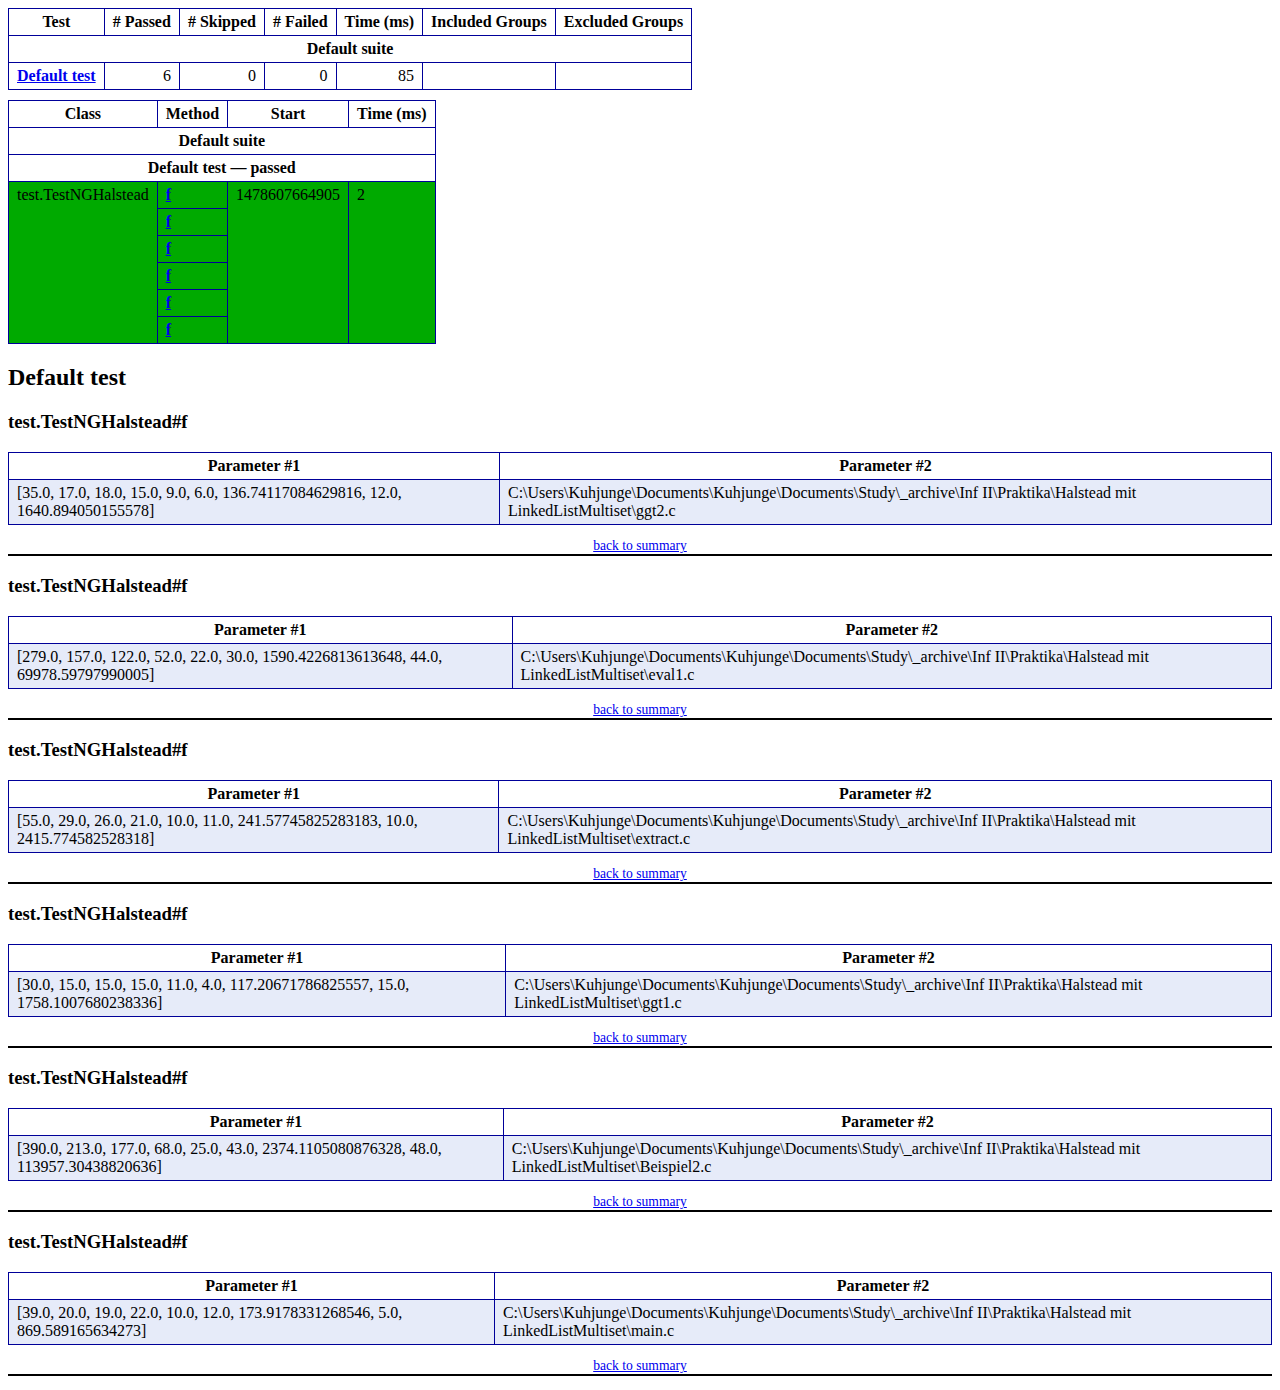
==== FormaleSprachenUndUebersetzertechniken/test-output/emailable-report.html @ c0853691 "- TestNG Klasse hinzugefügt für Halstead" ====
<!DOCTYPE html PUBLIC "-//W3C//DTD XHTML 1.1//EN" "http://www.w3.org/TR/xhtml11/DTD/xhtml11.dtd">
<html xmlns="http://www.w3.org/1999/xhtml"><head><title>TestNG Report</title><style type="text/css">table {margin-bottom:10px;border-collapse:collapse;empty-cells:show}th,td {border:1px solid #009;padding:.25em .5em}th {vertical-align:bottom}td {vertical-align:top}table a {font-weight:bold}.stripe td {background-color: #E6EBF9}.num {text-align:right}.passedodd td {background-color: #3F3}.passedeven td {background-color: #0A0}.skippedodd td {background-color: #DDD}.skippedeven td {background-color: #CCC}.failedodd td,.attn {background-color: #F33}.failedeven td,.stripe .attn {background-color: #D00}.stacktrace {white-space:pre;font-family:monospace}.totop {font-size:85%;text-align:center;border-bottom:2px solid #000}</style></head><body><table><tr><th>Test</th><th># Passed</th><th># Skipped</th><th># Failed</th><th>Time (ms)</th><th>Included Groups</th><th>Excluded Groups</th></tr><tr><th colspan="7">Default suite</th></tr><tr><td><a href="#t0">Default test</a></td><td class="num">6</td><td class="num">0</td><td class="num">0</td><td class="num">85</td><td></td><td></td></tr></table><table><thead><tr><th>Class</th><th>Method</th><th>Start</th><th>Time (ms)</th></tr></thead><tbody><tr><th colspan="4">Default suite</th></tr></tbody><tbody id="t0"><tr><th colspan="4">Default test &#8212; passed</th></tr><tr class="passedeven"><td rowspan="6">test.TestNGHalstead</td><td><a href="#m0">f</a></td><td rowspan="6">1478607664905</td><td rowspan="6">2</td></tr><tr class="passedeven"><td><a href="#m1">f</a></td></tr><tr class="passedeven"><td><a href="#m2">f</a></td></tr><tr class="passedeven"><td><a href="#m3">f</a></td></tr><tr class="passedeven"><td><a href="#m4">f</a></td></tr><tr class="passedeven"><td><a href="#m5">f</a></td></tr></tbody></table><h2>Default test</h2><h3 id="m0">test.TestNGHalstead#f</h3><table class="result"><tr class="param"><th>Parameter #1</th><th>Parameter #2</th></tr><tr class="param stripe"><td>[35.0, 17.0, 18.0, 15.0, 9.0, 6.0, 136.74117084629816, 12.0, 1640.894050155578]</td><td>C:\Users\Kuhjunge\Documents\Kuhjunge\Documents\Study\_archive\Inf II\Praktika\Halstead mit LinkedListMultiset\ggt2.c</td></tr></table><p class="totop"><a href="#summary">back to summary</a></p><h3 id="m1">test.TestNGHalstead#f</h3><table class="result"><tr class="param"><th>Parameter #1</th><th>Parameter #2</th></tr><tr class="param stripe"><td>[279.0, 157.0, 122.0, 52.0, 22.0, 30.0, 1590.4226813613648, 44.0, 69978.59797990005]</td><td>C:\Users\Kuhjunge\Documents\Kuhjunge\Documents\Study\_archive\Inf II\Praktika\Halstead mit LinkedListMultiset\eval1.c</td></tr></table><p class="totop"><a href="#summary">back to summary</a></p><h3 id="m2">test.TestNGHalstead#f</h3><table class="result"><tr class="param"><th>Parameter #1</th><th>Parameter #2</th></tr><tr class="param stripe"><td>[55.0, 29.0, 26.0, 21.0, 10.0, 11.0, 241.57745825283183, 10.0, 2415.774582528318]</td><td>C:\Users\Kuhjunge\Documents\Kuhjunge\Documents\Study\_archive\Inf II\Praktika\Halstead mit LinkedListMultiset\extract.c</td></tr></table><p class="totop"><a href="#summary">back to summary</a></p><h3 id="m3">test.TestNGHalstead#f</h3><table class="result"><tr class="param"><th>Parameter #1</th><th>Parameter #2</th></tr><tr class="param stripe"><td>[30.0, 15.0, 15.0, 15.0, 11.0, 4.0, 117.20671786825557, 15.0, 1758.1007680238336]</td><td>C:\Users\Kuhjunge\Documents\Kuhjunge\Documents\Study\_archive\Inf II\Praktika\Halstead mit LinkedListMultiset\ggt1.c</td></tr></table><p class="totop"><a href="#summary">back to summary</a></p><h3 id="m4">test.TestNGHalstead#f</h3><table class="result"><tr class="param"><th>Parameter #1</th><th>Parameter #2</th></tr><tr class="param stripe"><td>[390.0, 213.0, 177.0, 68.0, 25.0, 43.0, 2374.1105080876328, 48.0, 113957.30438820636]</td><td>C:\Users\Kuhjunge\Documents\Kuhjunge\Documents\Study\_archive\Inf II\Praktika\Halstead mit LinkedListMultiset\Beispiel2.c</td></tr></table><p class="totop"><a href="#summary">back to summary</a></p><h3 id="m5">test.TestNGHalstead#f</h3><table class="result"><tr class="param"><th>Parameter #1</th><th>Parameter #2</th></tr><tr class="param stripe"><td>[39.0, 20.0, 19.0, 22.0, 10.0, 12.0, 173.9178331268546, 5.0, 869.589165634273]</td><td>C:\Users\Kuhjunge\Documents\Kuhjunge\Documents\Study\_archive\Inf II\Praktika\Halstead mit LinkedListMultiset\main.c</td></tr></table><p class="totop"><a href="#summary">back to summary</a></p></body></html>
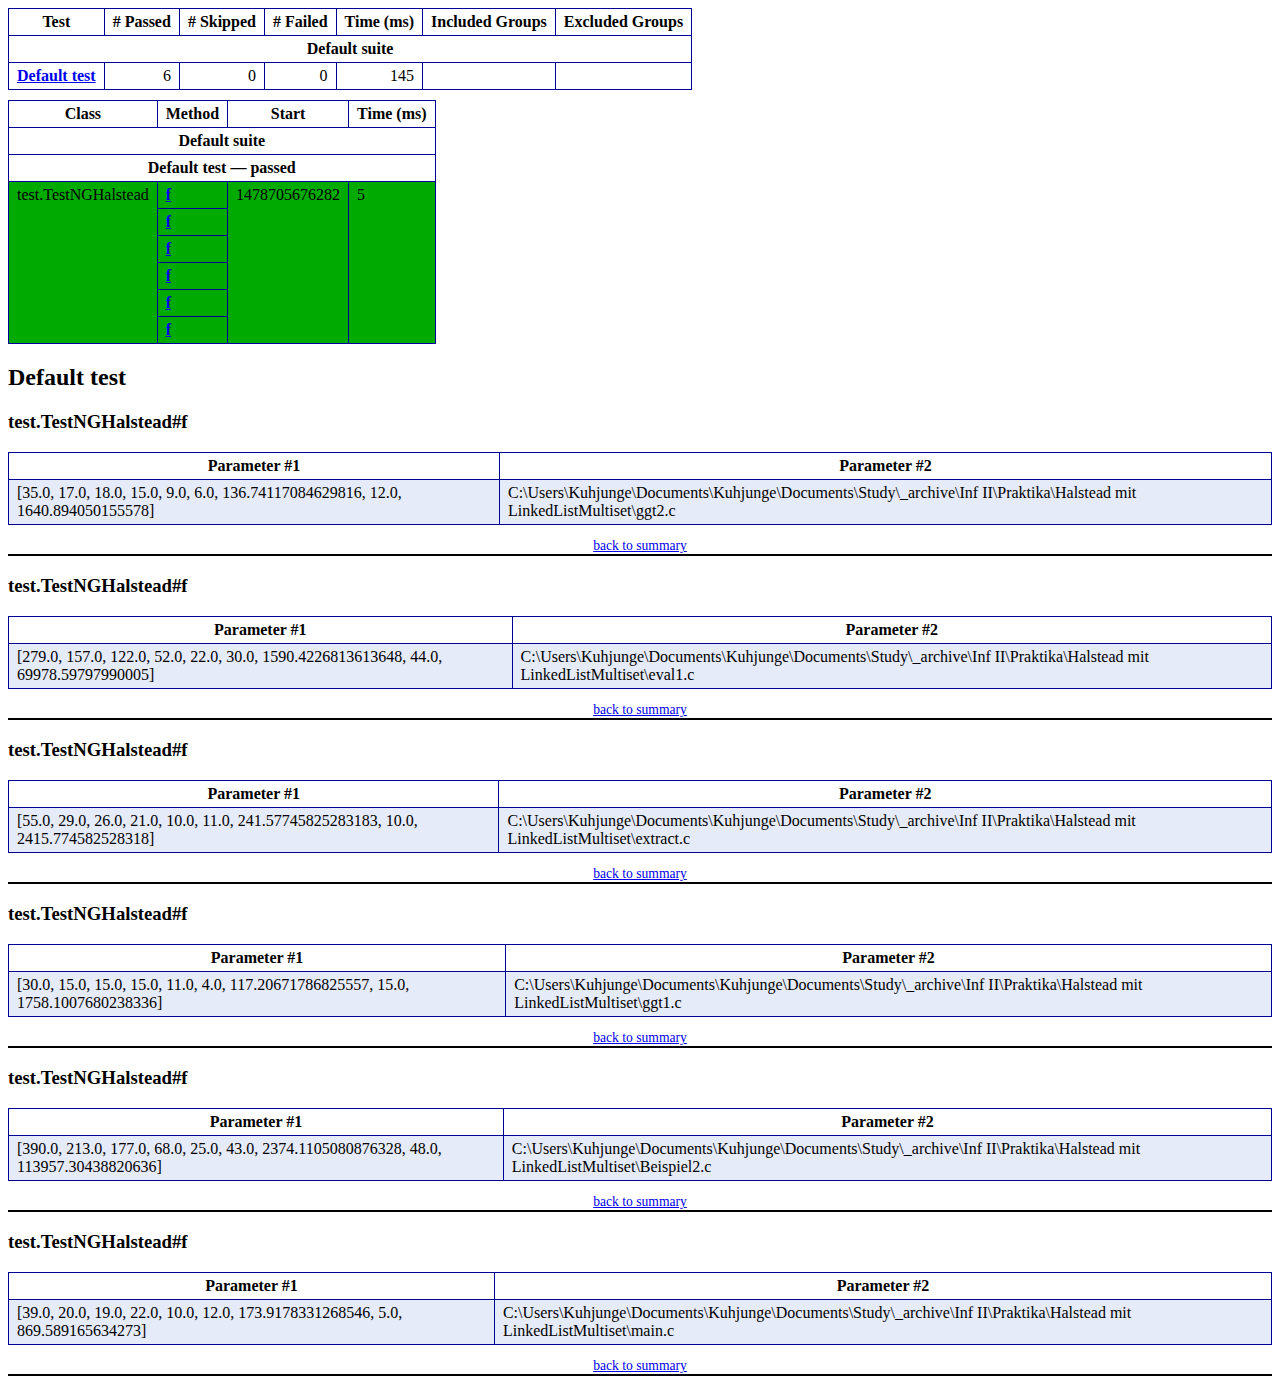
==== commit 2a2b21cc: "Korrektur" ====
--- a/FormaleSprachenUndUebersetzertechniken/test-output/emailable-report.html
+++ b/FormaleSprachenUndUebersetzertechniken/test-output/emailable-report.html
@@ -1,2 +1,2 @@
 <!DOCTYPE html PUBLIC "-//W3C//DTD XHTML 1.1//EN" "http://www.w3.org/TR/xhtml11/DTD/xhtml11.dtd">
-<html xmlns="http://www.w3.org/1999/xhtml"><head><title>TestNG Report</title><style type="text/css">table {margin-bottom:10px;border-collapse:collapse;empty-cells:show}th,td {border:1px solid #009;padding:.25em .5em}th {vertical-align:bottom}td {vertical-align:top}table a {font-weight:bold}.stripe td {background-color: #E6EBF9}.num {text-align:right}.passedodd td {background-color: #3F3}.passedeven td {background-color: #0A0}.skippedodd td {background-color: #DDD}.skippedeven td {background-color: #CCC}.failedodd td,.attn {background-color: #F33}.failedeven td,.stripe .attn {background-color: #D00}.stacktrace {white-space:pre;font-family:monospace}.totop {font-size:85%;text-align:center;border-bottom:2px solid #000}</style></head><body><table><tr><th>Test</th><th># Passed</th><th># Skipped</th><th># Failed</th><th>Time (ms)</th><th>Included Groups</th><th>Excluded Groups</th></tr><tr><th colspan="7">Default suite</th></tr><tr><td><a href="#t0">Default test</a></td><td class="num">6</td><td class="num">0</td><td class="num">0</td><td class="num">85</td><td></td><td></td></tr></table><table><thead><tr><th>Class</th><th>Method</th><th>Start</th><th>Time (ms)</th></tr></thead><tbody><tr><th colspan="4">Default suite</th></tr></tbody><tbody id="t0"><tr><th colspan="4">Default test &#8212; passed</th></tr><tr class="passedeven"><td rowspan="6">test.TestNGHalstead</td><td><a href="#m0">f</a></td><td rowspan="6">1478607664905</td><td rowspan="6">2</td></tr><tr class="passedeven"><td><a href="#m1">f</a></td></tr><tr class="passedeven"><td><a href="#m2">f</a></td></tr><tr class="passedeven"><td><a href="#m3">f</a></td></tr><tr class="passedeven"><td><a href="#m4">f</a></td></tr><tr class="passedeven"><td><a href="#m5">f</a></td></tr></tbody></table><h2>Default test</h2><h3 id="m0">test.TestNGHalstead#f</h3><table class="result"><tr class="param"><th>Parameter #1</th><th>Parameter #2</th></tr><tr class="param stripe"><td>[35.0, 17.0, 18.0, 15.0, 9.0, 6.0, 136.74117084629816, 12.0, 1640.894050155578]</td><td>C:\Users\Kuhjunge\Documents\Kuhjunge\Documents\Study\_archive\Inf II\Praktika\Halstead mit LinkedListMultiset\ggt2.c</td></tr></table><p class="totop"><a href="#summary">back to summary</a></p><h3 id="m1">test.TestNGHalstead#f</h3><table class="result"><tr class="param"><th>Parameter #1</th><th>Parameter #2</th></tr><tr class="param stripe"><td>[279.0, 157.0, 122.0, 52.0, 22.0, 30.0, 1590.4226813613648, 44.0, 69978.59797990005]</td><td>C:\Users\Kuhjunge\Documents\Kuhjunge\Documents\Study\_archive\Inf II\Praktika\Halstead mit LinkedListMultiset\eval1.c</td></tr></table><p class="totop"><a href="#summary">back to summary</a></p><h3 id="m2">test.TestNGHalstead#f</h3><table class="result"><tr class="param"><th>Parameter #1</th><th>Parameter #2</th></tr><tr class="param stripe"><td>[55.0, 29.0, 26.0, 21.0, 10.0, 11.0, 241.57745825283183, 10.0, 2415.774582528318]</td><td>C:\Users\Kuhjunge\Documents\Kuhjunge\Documents\Study\_archive\Inf II\Praktika\Halstead mit LinkedListMultiset\extract.c</td></tr></table><p class="totop"><a href="#summary">back to summary</a></p><h3 id="m3">test.TestNGHalstead#f</h3><table class="result"><tr class="param"><th>Parameter #1</th><th>Parameter #2</th></tr><tr class="param stripe"><td>[30.0, 15.0, 15.0, 15.0, 11.0, 4.0, 117.20671786825557, 15.0, 1758.1007680238336]</td><td>C:\Users\Kuhjunge\Documents\Kuhjunge\Documents\Study\_archive\Inf II\Praktika\Halstead mit LinkedListMultiset\ggt1.c</td></tr></table><p class="totop"><a href="#summary">back to summary</a></p><h3 id="m4">test.TestNGHalstead#f</h3><table class="result"><tr class="param"><th>Parameter #1</th><th>Parameter #2</th></tr><tr class="param stripe"><td>[390.0, 213.0, 177.0, 68.0, 25.0, 43.0, 2374.1105080876328, 48.0, 113957.30438820636]</td><td>C:\Users\Kuhjunge\Documents\Kuhjunge\Documents\Study\_archive\Inf II\Praktika\Halstead mit LinkedListMultiset\Beispiel2.c</td></tr></table><p class="totop"><a href="#summary">back to summary</a></p><h3 id="m5">test.TestNGHalstead#f</h3><table class="result"><tr class="param"><th>Parameter #1</th><th>Parameter #2</th></tr><tr class="param stripe"><td>[39.0, 20.0, 19.0, 22.0, 10.0, 12.0, 173.9178331268546, 5.0, 869.589165634273]</td><td>C:\Users\Kuhjunge\Documents\Kuhjunge\Documents\Study\_archive\Inf II\Praktika\Halstead mit LinkedListMultiset\main.c</td></tr></table><p class="totop"><a href="#summary">back to summary</a></p></body></html>+<html xmlns="http://www.w3.org/1999/xhtml"><head><title>TestNG Report</title><style type="text/css">table {margin-bottom:10px;border-collapse:collapse;empty-cells:show}th,td {border:1px solid #009;padding:.25em .5em}th {vertical-align:bottom}td {vertical-align:top}table a {font-weight:bold}.stripe td {background-color: #E6EBF9}.num {text-align:right}.passedodd td {background-color: #3F3}.passedeven td {background-color: #0A0}.skippedodd td {background-color: #DDD}.skippedeven td {background-color: #CCC}.failedodd td,.attn {background-color: #F33}.failedeven td,.stripe .attn {background-color: #D00}.stacktrace {white-space:pre;font-family:monospace}.totop {font-size:85%;text-align:center;border-bottom:2px solid #000}</style></head><body><table><tr><th>Test</th><th># Passed</th><th># Skipped</th><th># Failed</th><th>Time (ms)</th><th>Included Groups</th><th>Excluded Groups</th></tr><tr><th colspan="7">Default suite</th></tr><tr><td><a href="#t0">Default test</a></td><td class="num">6</td><td class="num">0</td><td class="num">0</td><td class="num">145</td><td></td><td></td></tr></table><table><thead><tr><th>Class</th><th>Method</th><th>Start</th><th>Time (ms)</th></tr></thead><tbody><tr><th colspan="4">Default suite</th></tr></tbody><tbody id="t0"><tr><th colspan="4">Default test &#8212; passed</th></tr><tr class="passedeven"><td rowspan="6">test.TestNGHalstead</td><td><a href="#m0">f</a></td><td rowspan="6">1478705676282</td><td rowspan="6">5</td></tr><tr class="passedeven"><td><a href="#m1">f</a></td></tr><tr class="passedeven"><td><a href="#m2">f</a></td></tr><tr class="passedeven"><td><a href="#m3">f</a></td></tr><tr class="passedeven"><td><a href="#m4">f</a></td></tr><tr class="passedeven"><td><a href="#m5">f</a></td></tr></tbody></table><h2>Default test</h2><h3 id="m0">test.TestNGHalstead#f</h3><table class="result"><tr class="param"><th>Parameter #1</th><th>Parameter #2</th></tr><tr class="param stripe"><td>[35.0, 17.0, 18.0, 15.0, 9.0, 6.0, 136.74117084629816, 12.0, 1640.894050155578]</td><td>C:\Users\Kuhjunge\Documents\Kuhjunge\Documents\Study\_archive\Inf II\Praktika\Halstead mit LinkedListMultiset\ggt2.c</td></tr></table><p class="totop"><a href="#summary">back to summary</a></p><h3 id="m1">test.TestNGHalstead#f</h3><table class="result"><tr class="param"><th>Parameter #1</th><th>Parameter #2</th></tr><tr class="param stripe"><td>[279.0, 157.0, 122.0, 52.0, 22.0, 30.0, 1590.4226813613648, 44.0, 69978.59797990005]</td><td>C:\Users\Kuhjunge\Documents\Kuhjunge\Documents\Study\_archive\Inf II\Praktika\Halstead mit LinkedListMultiset\eval1.c</td></tr></table><p class="totop"><a href="#summary">back to summary</a></p><h3 id="m2">test.TestNGHalstead#f</h3><table class="result"><tr class="param"><th>Parameter #1</th><th>Parameter #2</th></tr><tr class="param stripe"><td>[55.0, 29.0, 26.0, 21.0, 10.0, 11.0, 241.57745825283183, 10.0, 2415.774582528318]</td><td>C:\Users\Kuhjunge\Documents\Kuhjunge\Documents\Study\_archive\Inf II\Praktika\Halstead mit LinkedListMultiset\extract.c</td></tr></table><p class="totop"><a href="#summary">back to summary</a></p><h3 id="m3">test.TestNGHalstead#f</h3><table class="result"><tr class="param"><th>Parameter #1</th><th>Parameter #2</th></tr><tr class="param stripe"><td>[30.0, 15.0, 15.0, 15.0, 11.0, 4.0, 117.20671786825557, 15.0, 1758.1007680238336]</td><td>C:\Users\Kuhjunge\Documents\Kuhjunge\Documents\Study\_archive\Inf II\Praktika\Halstead mit LinkedListMultiset\ggt1.c</td></tr></table><p class="totop"><a href="#summary">back to summary</a></p><h3 id="m4">test.TestNGHalstead#f</h3><table class="result"><tr class="param"><th>Parameter #1</th><th>Parameter #2</th></tr><tr class="param stripe"><td>[390.0, 213.0, 177.0, 68.0, 25.0, 43.0, 2374.1105080876328, 48.0, 113957.30438820636]</td><td>C:\Users\Kuhjunge\Documents\Kuhjunge\Documents\Study\_archive\Inf II\Praktika\Halstead mit LinkedListMultiset\Beispiel2.c</td></tr></table><p class="totop"><a href="#summary">back to summary</a></p><h3 id="m5">test.TestNGHalstead#f</h3><table class="result"><tr class="param"><th>Parameter #1</th><th>Parameter #2</th></tr><tr class="param stripe"><td>[39.0, 20.0, 19.0, 22.0, 10.0, 12.0, 173.9178331268546, 5.0, 869.589165634273]</td><td>C:\Users\Kuhjunge\Documents\Kuhjunge\Documents\Study\_archive\Inf II\Praktika\Halstead mit LinkedListMultiset\main.c</td></tr></table><p class="totop"><a href="#summary">back to summary</a></p></body></html>